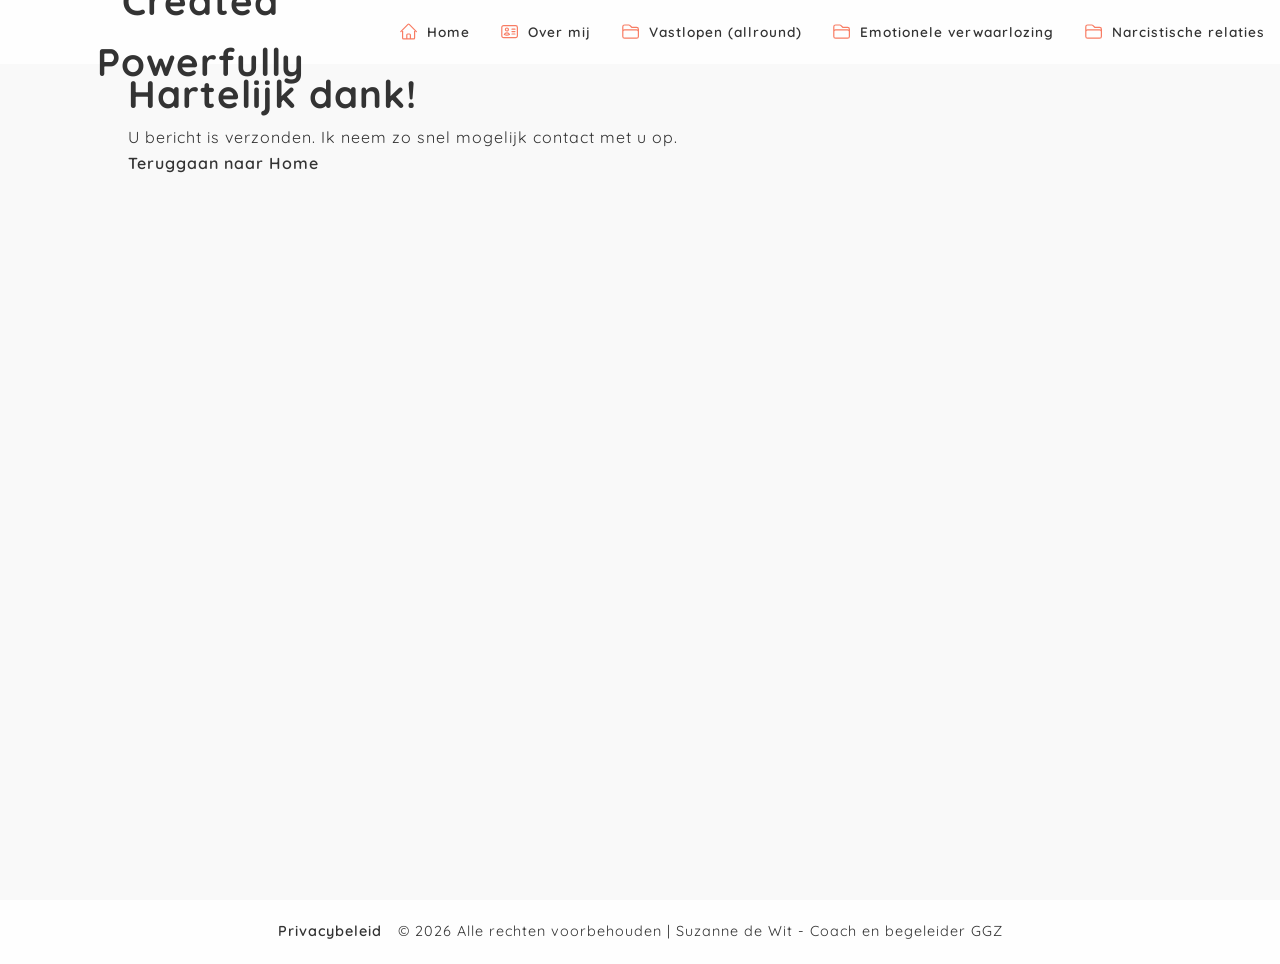
==== hartelijk-dank.html @ 70225664 "first commit" ====
<!DOCTYPE html>
<html lang="nl">
    <head>
        <title>Over mij</title>
        
        <!-- Meta tags for viewing -->
        <meta charset="UTF-8">
        <meta http-equiv="X-UA-Compatible" content="IE=edge">
        <meta name="viewport" content="width=device-width, initial-scale=1.0">

        <!-- Favicon -->
        <link rel="icon" href="./assets/createdpowerfullyicon.png" type="image/x-icon">

        <!-- CSS -->
        <link rel="stylesheet" href="./styles.css">

        <!-- Meta tags for SEO -->
        <meta name="description" content="Brief description of your webpage"> <!-- Moet nog worden toegevoegd -->
        <meta name="keywords" content="Coach, Coaching, Begelider, Begeleiding">
        <meta name="author" content="Suzanne de Wit">
        <meta name="robots" content="index, follow">
        <meta property="og:title" content="Created Powerfully">
        <meta property="og:description" content="Begeleiding is maatwerk. We bekijken jouw situatie en wat jij hierbij nodig hebt. Geen oordeel, een samenwerking...">
        <!-- <meta property="og:image" content="https://www.example.com/images/og-preview.jpg"> --> <!-- Moet nog worden toegevoegd -->
        <meta property="og:url" content="https://www.createdpowerfully.nl/over-mij.html">
        <meta property="og:type" content="article">
    </head>
    
    <body>
        
        <header>
            <nav>
                <h1>Created Powerfully</h1>
                <ul id="site-links" class="site-links">
                    <li class="hide-close">
                        <a href="javascript:void(0)" onclick="closeNav()"><svg xmlns="http://www.w3.org/2000/svg" viewBox="0 0 16 16" fill="currentColor" class="size-6"><path d="M5.28 4.22a.75.75 0 0 0-1.06 1.06L6.94 8l-2.72 2.72a.75.75 0 1 0 1.06 1.06L8 9.06l2.72 2.72a.75.75 0 1 0 1.06-1.06L9.06 8l2.72-2.72a.75.75 0 0 0-1.06-1.06L8 6.94 5.28 4.22Z" /></svg>Sluiten</a>
                    </li>
                    <li>
                        <a href="./index.html"><svg xmlns="http://www.w3.org/2000/svg" fill="none" viewBox="0 0 24 24" stroke-width="1.5" stroke="currentColor" class="size-6"><path stroke-linecap="round" stroke-linejoin="round" d="m2.25 12 8.954-8.955c.44-.439 1.152-.439 1.591 0L21.75 12M4.5 9.75v10.125c0 .621.504 1.125 1.125 1.125H9.75v-4.875c0-.621.504-1.125 1.125-1.125h2.25c.621 0 1.125.504 1.125 1.125V21h4.125c.621 0 1.125-.504 1.125-1.125V9.75M8.25 21h8.25" /></svg>Home</a>
                    </li>  
                    <li>
                        <a href="./modules/over-mij.html"><svg xmlns="http://www.w3.org/2000/svg" fill="none" viewBox="0 0 24 24" stroke-width="1.5" stroke="currentColor" class="size-6"><path stroke-linecap="round" stroke-linejoin="round" d="M15 9h3.75M15 12h3.75M15 15h3.75M4.5 19.5h15a2.25 2.25 0 0 0 2.25-2.25V6.75A2.25 2.25 0 0 0 19.5 4.5h-15a2.25 2.25 0 0 0-2.25 2.25v10.5A2.25 2.25 0 0 0 4.5 19.5Zm6-10.125a1.875 1.875 0 1 1-3.75 0 1.875 1.875 0 0 1 3.75 0Zm1.294 6.336a6.721 6.721 0 0 1-3.17.789 6.721 6.721 0 0 1-3.168-.789 3.376 3.376 0 0 1 6.338 0Z" /></svg>Over mij</a>
                    </li>
                    <p class="hide-text">Begeleiding bij: </p>
                    <li>
                        <a href="./modules/doelstelling-vastlopen.html"><svg xmlns="http://www.w3.org/2000/svg" fill="none" viewBox="0 0 24 24" stroke-width="1.5" stroke="currentColor" class="size-6"><path stroke-linecap="round" stroke-linejoin="round" d="M2.25 12.75V12A2.25 2.25 0 0 1 4.5 9.75h15A2.25 2.25 0 0 1 21.75 12v.75m-8.69-6.44-2.12-2.12a1.5 1.5 0 0 0-1.061-.44H4.5A2.25 2.25 0 0 0 2.25 6v12a2.25 2.25 0 0 0 2.25 2.25h15A2.25 2.25 0 0 0 21.75 18V9a2.25 2.25 0 0 0-2.25-2.25h-5.379a1.5 1.5 0 0 1-1.06-.44Z" /></svg>Vastlopen (allround)</a>
                    </li>
                    <li>
                        <a href="./modules/doelstelling-emotionele-verwaarlozing.html"><svg xmlns="http://www.w3.org/2000/svg" fill="none" viewBox="0 0 24 24" stroke-width="1.5" stroke="currentColor" class="size-6"><path stroke-linecap="round" stroke-linejoin="round" d="M2.25 12.75V12A2.25 2.25 0 0 1 4.5 9.75h15A2.25 2.25 0 0 1 21.75 12v.75m-8.69-6.44-2.12-2.12a1.5 1.5 0 0 0-1.061-.44H4.5A2.25 2.25 0 0 0 2.25 6v12a2.25 2.25 0 0 0 2.25 2.25h15A2.25 2.25 0 0 0 21.75 18V9a2.25 2.25 0 0 0-2.25-2.25h-5.379a1.5 1.5 0 0 1-1.06-.44Z" /></svg>Emotionele verwaarlozing</a>
                    </li>
                    <li>
                        <a href="./modules/doelstelling-herstellen-narcistische-relaties.html"><svg xmlns="http://www.w3.org/2000/svg" fill="none" viewBox="0 0 24 24" stroke-width="1.5" stroke="currentColor" class="size-6"><path stroke-linecap="round" stroke-linejoin="round" d="M2.25 12.75V12A2.25 2.25 0 0 1 4.5 9.75h15A2.25 2.25 0 0 1 21.75 12v.75m-8.69-6.44-2.12-2.12a1.5 1.5 0 0 0-1.061-.44H4.5A2.25 2.25 0 0 0 2.25 6v12a2.25 2.25 0 0 0 2.25 2.25h15A2.25 2.25 0 0 0 21.75 18V9a2.25 2.25 0 0 0-2.25-2.25h-5.379a1.5 1.5 0 0 1-1.06-.44Z" /></svg>Narcistische relaties</a>
                    </li>
                </ul>
                <a href="javascript:void(0)" onclick="openNav()"><svg xmlns="http://www.w3.org/2000/svg" viewBox="0 0 16 16" fill="currentColor" class="hamburger size-6"><path fill-rule="evenodd" d="M2 3.75A.75.75 0 0 1 2.75 3h10.5a.75.75 0 0 1 0 1.5H2.75A.75.75 0 0 1 2 3.75ZM2 8a.75.75 0 0 1 .75-.75h10.5a.75.75 0 0 1 0 1.5H2.75A.75.75 0 0 1 2 8Zm0 4.25a.75.75 0 0 1 .75-.75h10.5a.75.75 0 0 1 0 1.5H2.75a.75.75 0 0 1-.75-.75Z" clip-rule="evenodd" /></svg></a>
            </nav>
        </header>

        <main>
        <div class="hartelijk-dank wd-100 h-100">
            <img src="./assets/images/hartelijk-dank.JPG" alt="">
            <h1>Hartelijk dank!</h1>
            <p>U bericht is verzonden. Ik neem zo snel mogelijk contact met u op.</p>
            <a href="./index.html">Teruggaan naar Home</a>
        </div>
        </main>

        <footer>
            <a class="" href="https://www.termsfeed.com/live/7331e395-ec08-4e87-aa1c-0513a0a50794" target="_blank"><p>Privacybeleid</p></a> <!-- Moet nog worden gemaakt-->
            <p>&copy; 2026 Alle rechten voorbehouden | Suzanne de Wit - Coach en begeleider GGZ</p>
        </footer>

        <!-- JavaScript -->
        <script src="./script.js"></script>
    </body>
</html>
---- styles.css ----
/* Created Powerfully Website */
/* ==========================
   Site Stylesheet
   1. Font @face
   2. CSS Custom Properties
   3. Reset Styles
   4. Global Styles
   5. Typography Styles
   6. Structure Styles
   7. Module Styles
   8. Component Styles
   9. Page Styles
   10. Media Queries
   ========================== */
@layer fontface {
  /* quicksand-regular - latin */
  @font-face {
    font-display: swap; /* Check https://developer.mozilla.org/en-US/docs/Web/CSS/@font-face/font-display for other options. */
    font-family: 'Quicksand';
    font-style: normal;
    font-weight: 400;
    src: url('./assets/fonts/quicksand-v37-latin-regular.woff2') format('woff2'); /* Chrome 36+, Opera 23+, Firefox 39+, Safari 12+, iOS 10+ */
  }
  /* quicksand-500 - latin */
  @font-face {
    font-display: swap; /* Check https://developer.mozilla.org/en-US/docs/Web/CSS/@font-face/font-display for other options. */
    font-family: 'Quicksand';
    font-style: normal;
    font-weight: 500;
    src: url('./assets/fonts/quicksand-v37-latin-500.woff2') format('woff2'); /* Chrome 36+, Opera 23+, Firefox 39+, Safari 12+, iOS 10+ */
  }
  /* quicksand-600 - latin */
  @font-face {
    font-display: swap; /* Check https://developer.mozilla.org/en-US/docs/Web/CSS/@font-face/font-display for other options. */
    font-family: 'Quicksand';
    font-style: normal;
    font-weight: 600;
    src: url('./assets/fonts/quicksand-v37-latin-600.woff2') format('woff2'); /* Chrome 36+, Opera 23+, Firefox 39+, Safari 12+, iOS 10+ */
  }
  /* quicksand-700 - latin */
  @font-face {
    font-display: swap; /* Check https://developer.mozilla.org/en-US/docs/Web/CSS/@font-face/font-display for other options. */
    font-family: 'Quicksand';
    font-style: normal;
    font-weight: 700;
    src: url('./assets/fonts/quicksand-v37-latin-700.woff2') format('woff2'); /* Chrome 36+, Opera 23+, Firefox 39+, Safari 12+, iOS 10+ */
  }
}
@layer customproperties {
  :root {
    /* Color Palette */
    --primary-color: #ffe1db;
    --secondary-color: #F87C63;
    --light-color: #f9f9f9;
    --dark-color: #333;
    --translucent-color: rgba(255, 255, 255, 0.8);
    /* Layout Colors */
    --header-footer-background-color: var(--translucent-color);
    --background-color: var(--light-color);
    --highlight-background-color: var(--primary-color);
    --button-background: var(--secondary-color);
    /* Typography*/
    --navigation-accent: var(--secondary-color);
    --text-color: var(--dark-color);
    --hero-text-color: var(--light-color);
    --font-family: 'Quicksand';
  }
}
@layer resetstyles {
  *,
  *::before,
  *::after {
    margin: 0;
    padding: 0;
    box-sizing: border-box;
    border: none;
    text-decoration: none;
    list-style: none;
    letter-spacing: 1px;
  }
}
@layer globalstyles {
  html, body {
    width: 100%;
    min-height: 100%;
    position: relative;
    background-color: var(--background-color);
    font-family: var(--font-family), sans-serif;
    font-size: 16px;
    color: var(--text-color);
    line-height: 1.6;
    scroll-behavior: smooth;
    margin: 0;
  }
  /* Links */
  a {
    font-weight: 600;
    color: var(--text-color);
    transition: text-decoration 4s ease;
  }
  a:hover {
    text-decoration: underline;
    cursor: pointer;
  }
  .privacy:hover {
    color: cornflowerblue;
  }
}
@layer pagestyles {
  main {
    padding-top: 4rem; /* keeps content below fixed header */
    min-height: 100vh;
  }
  /* Section Containers */
  .hero-section {
    position: relative;
    min-height: 75vh;
    overflow: hidden;
  }
  .features-section {
    min-height: auto;
    background-color: var(--highlight-background-color);
  }
  .features-card {
    height: 100%;
    margin-bottom: 2rem;
    text-align: center;
  }
  .features-card:last-child {
    margin-bottom: 0;
  }
  .tarieven-section {
    min-height: auto;
  }
  .tarief-wrapper {
    display: flex;
    flex-direction: column;
    justify-content: center;
    align-items: center;
    margin-top: 2rem;
  }
  .tarief-card {
    width: 18rem;
    height: 15rem;
    padding: 1rem 1rem;
    margin-bottom: 4rem;
    border: 1px solid rgb(222, 243, 243);
    border-radius: 1.5rem;
    backdrop-filter: blur(10px);
    box-shadow: 10px 5px 5px #A1A1A1;
    text-align: center;
  }
  .contact-section {
    background-color: var(--highlight-background-color);
  }
  .contact-text p {
    text-align: justify;
  }
  .form {
    display: flex;
    flex-direction: column;
    justify-content: center;
    align-items: start;
    padding: 2rem 0 0;
  }
  .radio-wrapper {
    padding-left: 0.5rem;
    margin-bottom: 0.5rem;
  }
  .over-mij-text {
    margin-bottom: 2.5rem;
  }
  .hartelijk-dank {
    padding: 0 10%;
  }
}
@layer typographystyles {
  h1 {
    font-weight: 700;
    font-size: 2rem;
  }
  h2 {
    font-weight: 600;
    font-size: 2.5rem;
    margin-bottom: 0.1rem;
    color: var(--hero-text-color);
  }
  h3 {
    font-weight: 500;
    font-size: 1.4rem;
  }
  article h3 {
    margin-bottom: 1rem;
  }
  h4 {
    font-weight: 600;
    font-size: 1.1rem;
    text-align: center;
    display: flex;
    justify-content: center;
    align-items: center;
  }
  .beroep-titel {
    font-weight: 500;
    font-size: 1.7rem;
    line-height: 1;
    margin-bottom: 0.5rem;
    color: var(--hero-text-color);
  }
  .hero-quote {
    width: 100%;
    font-size: 0.8rem;
    color: var(--hero-text-color);
    display: flex;
    align-items: center;
    justify-content: center;
  }
  .intro {
    font-weight: 600;
    font-size: 0.9rem;
    margin: 0 0 2rem;
    display: flex;
    padding: 0 10%;
    text-align: justify;
  }
  .features-titel {
    display: flex;
    justify-content: left;
    align-items: center;
    margin-bottom: 1rem;
  }
  .tarief-titel {
    display: flex;
    justify-content: center;
    align-items: center;
    margin-bottom: 1rem;
  }
  .tarief-text {
    display: flex;
    flex-direction: column;
    justify-content: center;
    align-items: center;
    text-align: center;
  }
  .contact-titel {
    display: flex;
    justify-content: left;
    align-items: center;
    margin-bottom: 1rem;
  }
  .form-label {
    font-weight: 600;
    font-size: 1rem;
    margin-bottom: 0.5rem;
    display: flex;
    justify-content: center;
    align-items: center;
  }
  .consent {
    padding-left: 0.5rem;
    font-size: 0.7rem;
  }
  .consent input {
    margin-right: 0.5rem;
  }
}
@layer imagesstyles {
  img {
    max-width: 100%;
    height: auto;
    display: block;
  }
  .hero-img {
    width: 100%;
    height: 100%;
    object-fit: cover;
    display: block;
    position: absolute;
    top: 0;
    left: 0;
  }
}
@layer structurestyles {
  .flex-column {
    display: flex;
    flex-direction: column;
    justify-content: center;
    align-items: center;
  }
  .on-top { z-index: 500; }
  .mt-1 { margin-top: 1rem; }
  .mb-1 { margin-bottom: 1rem; }
  .wd-100 { width: 100%; }
  .h-100 { height: 100%; }
  .psection { padding: 2rem 10%; } /* padding for each section */
  .psection-alternate { padding: 2rem 0; } /* padding alternative with no side padding for sections */
  .pmodules10 { padding: 10%; } /* padding for modules over mij and doelstellingen */
}
@layer modulestyles {
  /* Site Navigation */
  header {
    width: 100%;
    height: 4rem;
    position: fixed;
    top: 0;
    left: 0;
    z-index: 1000;
    background-color: var(--header-footer-background-color);
    backdrop-filter: blur(10px);
    text-align: center;
  }
  nav {
    width: 100%;
    height: 100%;
    display: flex;
    position: relative;
    justify-content: center;
    align-items: center;
    padding-left: 0.5rem;
  }
  .site-links {
    position: fixed;
    top: 0;
    right: 0;
    z-index: 1000;
    transition: ease-in-out 250ms;
  }
  .site-links a {
    display: flex;
    justify-content: center;
    align-items: center;
    font-weight: 600;
    font-size: 1.3rem;
    margin: 1rem 0;
  }
  .site-links a:hover {
    transform: scale(1.15);
    transition: ease-in 0.20s;
    color: var(--navigation-accent);
  }
  .site-links li svg {
    margin-right: 0.5rem;
  }
  .hamburger {
    display: block;
    position: absolute;
    right: 0;
    top: 0;
    margin: 0.8rem 0.6rem 0 0;
  }
  /* Site Footer */
  footer {
    width: 100%;
    max-width: 100%;
    height: 4rem;
    display: flex;
    justify-content: center;
    align-items: center;
    background-color: var(--header-footer-background-color);
    backdrop-filter: blur(10px);
    padding: 0.8rem;
    font-size: 0.6rem;
  }
  footer a {
    margin-right: 1rem;
  }
  footer a:hover {
    color: var(--secondary-color);
  }
}
@layer componentstyles {
  .button {
    width: 10.5rem;
    display: inline-block;
    text-transform: uppercase;
    padding: 1rem;
    font-size: 1rem;
    text-align: center;
    text-decoration: none;
    color: var(--text-color);
    transition: opacity 1s ease;
    background-color: var(--button-background);
    background-image: radial-gradient(93% 87% at 87% 89%, rgb(255, 42, 0) 0%, transparent 86.18%), radial-gradient(66% 87% at 26% 20%, rgba(255, 255, 255, 0.41) 0%, rgba(255, 255, 255, 0) 69.79%, rgba(255, 255, 255, 0) 100%);
    border: 1px solid #fc6446;
    border-radius: 2rem;
  }
  .button:hover {
    opacity: 0.75;
    cursor: pointer;
  }
  .button:active {
    transform: scale(0.95);
  }
  .nu-boeken {
    width: 100%;
    display: flex;
    justify-content: center;
    align-items: center;
    margin-top: 2rem;
  }
  .nav-button {
    display: flex;
    align-items: center;
    padding: 0;
    background-color: transparent;
    border: none;
    font-family: 'quicksand';
    font-weight: 600;
    font-size: 1.3rem;
    margin: 1rem auto;
    cursor: pointer;
  }
  .nav-button:hover {
    transform: scale(1.15);
    transition: ease-in 0.20s;
    color: var(--navigation-accent);
    text-decoration: underline;
  }
  .input {
    width: 100%;
    height: 2.5rem;
    margin-bottom: 1rem;
    padding: 0.6rem 1rem;
    border: none;
    border-radius: 2rem;
    background-color: white;
    box-shadow: none;
    color: #333;
  }
  .radio {
    display: flex;
    justify-content: left;
    align-items: center;
    margin-bottom: 0.5rem;
  }
  .radio input {
    margin-right: 0.5rem;
  }
  input:focus {
    border: 2px solid #F87C63;
    outline: none;
  }
  /* Icons */
  .size-6 {
    width: 2rem;
    height: 2rem;
    color: #F87C63;
  }
  h3 .size-6 {
    margin-right: 0.8rem;
  }
  p .size-6 {
    width: 1rem;
    height: 1rem;
    display: flex;
    justify-content: center;
    align-items: center;
    margin: 0 0.2rem;
    color: #FFFFFF;
  }
  label .size-6 {
    width: 1.5rem;
    height: 1.5rem;
    margin-right: 0.5rem;
  }
}
@layer mediaqueries {
  /* Adjusts positioning of elements in nav for small screens */
  @media(max-width: 450px) {
    .hamburger {
      margin: 0.9rem 0.6rem 0 0;
    }
  }
  /* Adjusts positioning of hamburger icon for tablet screens */
  @media(min-width: 768px) {
    .hamburger {
      margin: 0.8rem 1rem 0 0;
    }
    .tarieven-section {
      padding: 4rem 0;
    }
  }
  @media(max-width: 1279px) {
    /* Properties for collapsable sidebar for mobile device screens */
    .site-links {
      height: 100vh;
      width: 0; /* 0 width - changed with JavaScript */
      position: fixed;
      z-index: 1000;
      top: 0;
      right: 0;
      background-color: var(--background-color);
      overflow-x: hidden; /* Disable horizontal scroll */
      padding-top: 4rem;
      transition: 0.5s;
      font-size: 1.5rem;
    }
  }
  /* Adjusts layout for large screen sizes */
  @media(min-width: 1280px) {
    .features-section {
      padding: 4rem 10%;
    }
    .features-highlight {
      display: flex;
      padding: 2rem 0 0;
    }
    .features-card {
      width: 20rem;
      margin-right: 7rem;
    }
    .features-card:last-child {
      margin-right: 0;
    }
    .tarieven-section {
      padding: 4rem 10%;
    }
    .tarief-wrapper {
      flex-direction: row;
    }
    .tarief-card {
      margin-right: 4rem;
    }
    .tarief-card:last-child {
      margin-right: 0;
    }
    .contact-section {
      display: flex;
      justify-content: center;
      align-items: center;
    }
    .contact-text {
      width: 50%;
      height: 100%;
      padding-right: 5rem;
      background-color: #ffe1db;
    }
    .contact-form {
      width: 50%;
    }
    .over-mij {
      width: 100%;
      height: 100%;
      flex-direction: row;
      padding: 4% 10%;
    }
    .over-mij-text {
      width: 50%;
      padding: 0 5rem;
    }
    .over-mij-foto {
      width: 50%;
      display: flex;
      flex-direction: column;
      justify-content: center;
      align-items: start;
    }
    .doelstelling {
      width: 100%;
      height: 100%;
      padding: 10%;
    }
    h1 {
      font-size: 2.4rem;
      width: 30%;
      display: flex;
      justify-content: flex-start;
    }
    h2 {
      font-size: 3rem;
      margin-bottom: 0rem;
    }
    .beroep-titel {
      font-size: 2rem;
    }
    .hero-quote {
      font-size: 1rem;
    }
    .site-links {
      width: 70% !important;
      height: 100%;
      display: flex;
      justify-content: space-around;
      align-items: center;
    }
    .hamburger {
      display: none;
    }
    .hide-close {
      display: none;
    }
    .hide-text {
      display: none;
    }
    nav {
      width: 100%;
      height: 100%;
      display: flex;
      justify-content: left;
      align-items: center;
      padding: 0 0.8rem;
    }
    li {
      display: flex;
      justify-content: center;
      align-items: center;
      margin-right: 0.5rem;
    }
    li svg {
      width: 1.2rem;
      height: 1.2rem;
      margin: 0 0.5rem;
    }
    li a {
      font-size: 0.85rem;
    }
    footer{
      font-size: 0.9rem;
    }
  }
  @media(min-width: 1440px) {
    h1 {
      font-size: 2.4rem;
    }
  }
  /* Adjustments for very large monitor screens */
  @media(min-width: 1660px) {
    header {
      display: flex;
      justify-content: center;
      align-items: center;
    }
    li {
      margin-right: 1rem;
    }
    li svg {
      width: 2rem;
      height: 2rem;
      margin: 0 0.5rem;
    }
    li a {
      font-size: 1rem;
    }
  }
}
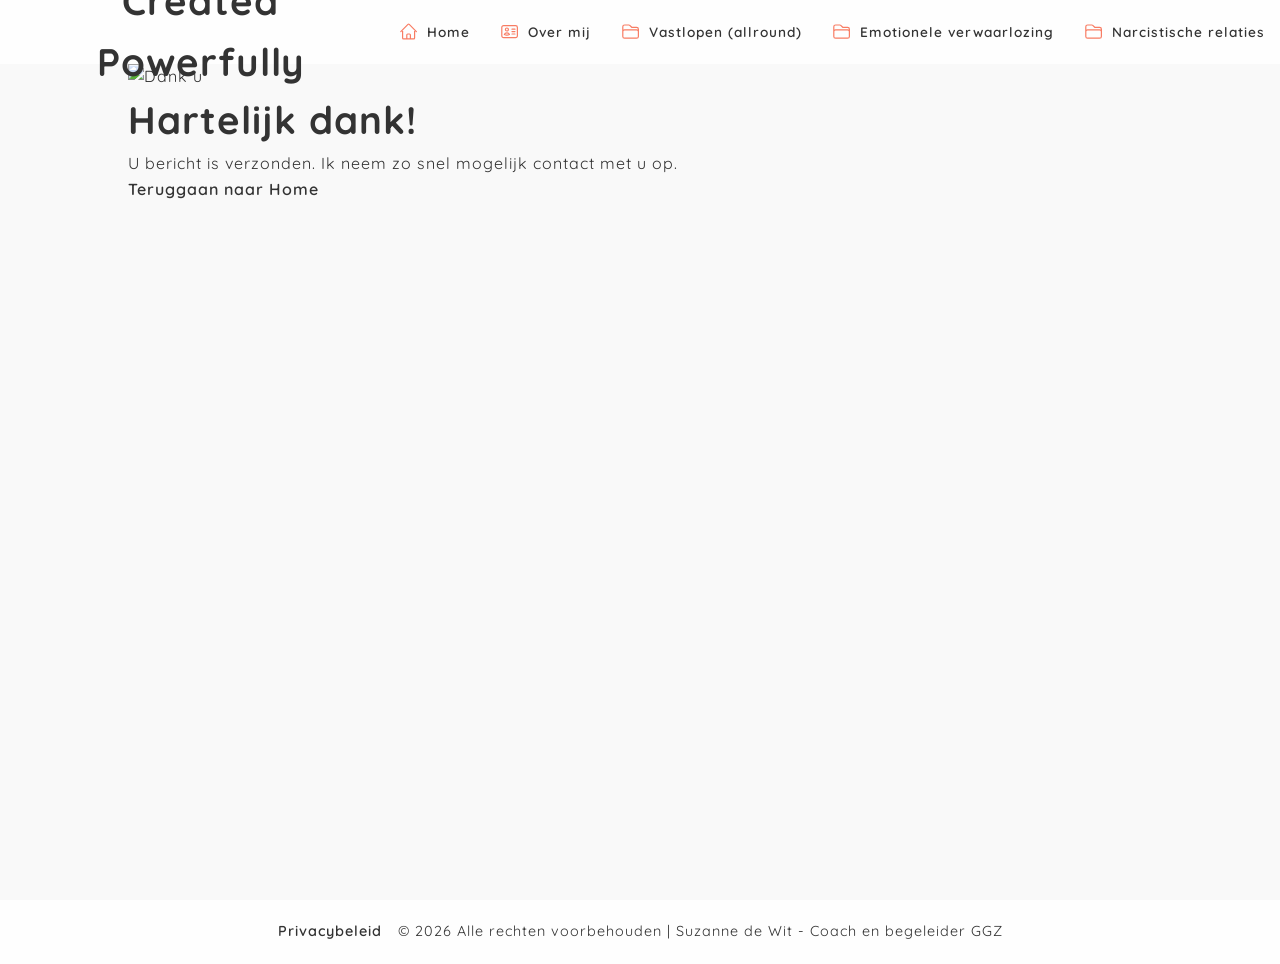
==== commit b6ab116e: "Full page update" ====
--- a/hartelijk-dank.html
+++ b/hartelijk-dank.html
@@ -26,51 +26,53 @@
         <meta property="og:type" content="article">
     </head>
     
-    <body>
+    <body class="unselectable">
         
-        <header>
+        <header role="banner">
             <nav>
                 <h1>Created Powerfully</h1>
-                <ul id="site-links" class="site-links">
-                    <li class="hide-close">
-                        <a href="javascript:void(0)" onclick="closeNav()"><svg xmlns="http://www.w3.org/2000/svg" viewBox="0 0 16 16" fill="currentColor" class="size-6"><path d="M5.28 4.22a.75.75 0 0 0-1.06 1.06L6.94 8l-2.72 2.72a.75.75 0 1 0 1.06 1.06L8 9.06l2.72 2.72a.75.75 0 1 0 1.06-1.06L9.06 8l2.72-2.72a.75.75 0 0 0-1.06-1.06L8 6.94 5.28 4.22Z" /></svg>Sluiten</a>
-                    </li>
-                    <li>
-                        <a href="./index.html"><svg xmlns="http://www.w3.org/2000/svg" fill="none" viewBox="0 0 24 24" stroke-width="1.5" stroke="currentColor" class="size-6"><path stroke-linecap="round" stroke-linejoin="round" d="m2.25 12 8.954-8.955c.44-.439 1.152-.439 1.591 0L21.75 12M4.5 9.75v10.125c0 .621.504 1.125 1.125 1.125H9.75v-4.875c0-.621.504-1.125 1.125-1.125h2.25c.621 0 1.125.504 1.125 1.125V21h4.125c.621 0 1.125-.504 1.125-1.125V9.75M8.25 21h8.25" /></svg>Home</a>
-                    </li>  
-                    <li>
-                        <a href="./modules/over-mij.html"><svg xmlns="http://www.w3.org/2000/svg" fill="none" viewBox="0 0 24 24" stroke-width="1.5" stroke="currentColor" class="size-6"><path stroke-linecap="round" stroke-linejoin="round" d="M15 9h3.75M15 12h3.75M15 15h3.75M4.5 19.5h15a2.25 2.25 0 0 0 2.25-2.25V6.75A2.25 2.25 0 0 0 19.5 4.5h-15a2.25 2.25 0 0 0-2.25 2.25v10.5A2.25 2.25 0 0 0 4.5 19.5Zm6-10.125a1.875 1.875 0 1 1-3.75 0 1.875 1.875 0 0 1 3.75 0Zm1.294 6.336a6.721 6.721 0 0 1-3.17.789 6.721 6.721 0 0 1-3.168-.789 3.376 3.376 0 0 1 6.338 0Z" /></svg>Over mij</a>
-                    </li>
-                    <p class="hide-text">Begeleiding bij: </p>
-                    <li>
-                        <a href="./modules/doelstelling-vastlopen.html"><svg xmlns="http://www.w3.org/2000/svg" fill="none" viewBox="0 0 24 24" stroke-width="1.5" stroke="currentColor" class="size-6"><path stroke-linecap="round" stroke-linejoin="round" d="M2.25 12.75V12A2.25 2.25 0 0 1 4.5 9.75h15A2.25 2.25 0 0 1 21.75 12v.75m-8.69-6.44-2.12-2.12a1.5 1.5 0 0 0-1.061-.44H4.5A2.25 2.25 0 0 0 2.25 6v12a2.25 2.25 0 0 0 2.25 2.25h15A2.25 2.25 0 0 0 21.75 18V9a2.25 2.25 0 0 0-2.25-2.25h-5.379a1.5 1.5 0 0 1-1.06-.44Z" /></svg>Vastlopen (allround)</a>
-                    </li>
-                    <li>
-                        <a href="./modules/doelstelling-emotionele-verwaarlozing.html"><svg xmlns="http://www.w3.org/2000/svg" fill="none" viewBox="0 0 24 24" stroke-width="1.5" stroke="currentColor" class="size-6"><path stroke-linecap="round" stroke-linejoin="round" d="M2.25 12.75V12A2.25 2.25 0 0 1 4.5 9.75h15A2.25 2.25 0 0 1 21.75 12v.75m-8.69-6.44-2.12-2.12a1.5 1.5 0 0 0-1.061-.44H4.5A2.25 2.25 0 0 0 2.25 6v12a2.25 2.25 0 0 0 2.25 2.25h15A2.25 2.25 0 0 0 21.75 18V9a2.25 2.25 0 0 0-2.25-2.25h-5.379a1.5 1.5 0 0 1-1.06-.44Z" /></svg>Emotionele verwaarlozing</a>
-                    </li>
-                    <li>
-                        <a href="./modules/doelstelling-herstellen-narcistische-relaties.html"><svg xmlns="http://www.w3.org/2000/svg" fill="none" viewBox="0 0 24 24" stroke-width="1.5" stroke="currentColor" class="size-6"><path stroke-linecap="round" stroke-linejoin="round" d="M2.25 12.75V12A2.25 2.25 0 0 1 4.5 9.75h15A2.25 2.25 0 0 1 21.75 12v.75m-8.69-6.44-2.12-2.12a1.5 1.5 0 0 0-1.061-.44H4.5A2.25 2.25 0 0 0 2.25 6v12a2.25 2.25 0 0 0 2.25 2.25h15A2.25 2.25 0 0 0 21.75 18V9a2.25 2.25 0 0 0-2.25-2.25h-5.379a1.5 1.5 0 0 1-1.06-.44Z" /></svg>Narcistische relaties</a>
-                    </li>
+                <ul id="site-links" class="site-links" aria-hidden="true">
+                <li class="hide-close">
+                    <button type="button" class="nav-button" onclick="closeNav()" aria-label="Close navigation menu"><svg xmlns="http://www.w3.org/2000/svg" viewBox="0 0 16 16" fill="currentColor" class="size-6"><path d="M5.28 4.22a.75.75 0 0 0-1.06 1.06L6.94 8l-2.72 2.72a.75.75 0 1 0 1.06 1.06L8 9.06l2.72 2.72a.75.75 0 1 0 1.06-1.06L9.06 8l2.72-2.72a.75.75 0 0 0-1.06-1.06L8 6.94 5.28 4.22Z" /></svg>Sluiten</button>
+                </li>
+                <li>
+                    <a href="./index.html"><svg xmlns="http://www.w3.org/2000/svg" fill="none" viewBox="0 0 24 24" stroke-width="1.5" stroke="currentColor" class="size-6" aria-hidden="true"><path stroke-linecap="round" stroke-linejoin="round" d="m2.25 12 8.954-8.955c.44-.439 1.152-.439 1.591 0L21.75 12M4.5 9.75v10.125c0 .621.504 1.125 1.125 1.125H9.75v-4.875c0-.621.504-1.125 1.125-1.125h2.25c.621 0 1.125.504 1.125 1.125V21h4.125c.621 0 1.125-.504 1.125-1.125V9.75M8.25 21h8.25" /></svg>Home</a>
+                </li>  
+                <li>
+                    <a href="./modules/over-mij.html"><svg xmlns="http://www.w3.org/2000/svg" fill="none" viewBox="0 0 24 24" stroke-width="1.5" stroke="currentColor" class="size-6" aria-hidden="true"><path stroke-linecap="round" stroke-linejoin="round" d="M15 9h3.75M15 12h3.75M15 15h3.75M4.5 19.5h15a2.25 2.25 0 0 0 2.25-2.25V6.75A2.25 2.25 0 0 0 19.5 4.5h-15a2.25 2.25 0 0 0-2.25 2.25v10.5A2.25 2.25 0 0 0 4.5 19.5Zm6-10.125a1.875 1.875 0 1 1-3.75 0 1.875 1.875 0 0 1 3.75 0Zm1.294 6.336a6.721 6.721 0 0 1-3.17.789 6.721 6.721 0 0 1-3.168-.789 3.376 3.376 0 0 1 6.338 0Z" /></svg>Over mij</a>
+                </li>
+                <p class="hide-text">Begeleiding bij: </p>
+                <li>
+                    <a href="./modules/doelstelling-vastlopen.html"><svg xmlns="http://www.w3.org/2000/svg" fill="none" viewBox="0 0 24 24" stroke-width="1.5" stroke="currentColor" class="size-6" aria-hidden="true"><path stroke-linecap="round" stroke-linejoin="round" d="M2.25 12.75V12A2.25 2.25 0 0 1 4.5 9.75h15A2.25 2.25 0 0 1 21.75 12v.75m-8.69-6.44-2.12-2.12a1.5 1.5 0 0 0-1.061-.44H4.5A2.25 2.25 0 0 0 2.25 6v12a2.25 2.25 0 0 0 2.25 2.25h15A2.25 2.25 0 0 0 21.75 18V9a2.25 2.25 0 0 0-2.25-2.25h-5.379a1.5 1.5 0 0 1-1.06-.44Z" /></svg>Vastlopen (allround)</a>
+                </li>
+                <li>
+                    <a href="./modules/doelstelling-emotionele-verwaarlozing.html"><svg xmlns="http://www.w3.org/2000/svg" fill="none" viewBox="0 0 24 24" stroke-width="1.5" stroke="currentColor" class="size-6" aria-hidden="true"><path stroke-linecap="round" stroke-linejoin="round" d="M2.25 12.75V12A2.25 2.25 0 0 1 4.5 9.75h15A2.25 2.25 0 0 1 21.75 12v.75m-8.69-6.44-2.12-2.12a1.5 1.5 0 0 0-1.061-.44H4.5A2.25 2.25 0 0 0 2.25 6v12a2.25 2.25 0 0 0 2.25 2.25h15A2.25 2.25 0 0 0 21.75 18V9a2.25 2.25 0 0 0-2.25-2.25h-5.379a1.5 1.5 0 0 1-1.06-.44Z" /></svg>Emotionele verwaarlozing</a>
+                </li>
+                <li>
+                    <a href="./modules/doelstelling-herstellen-narcistische-relaties.html"><svg xmlns="http://www.w3.org/2000/svg" fill="none" viewBox="0 0 24 24" stroke-width="1.5" stroke="currentColor" class="size-6" aria-hidden="true"><path stroke-linecap="round" stroke-linejoin="round" d="M2.25 12.75V12A2.25 2.25 0 0 1 4.5 9.75h15A2.25 2.25 0 0 1 21.75 12v.75m-8.69-6.44-2.12-2.12a1.5 1.5 0 0 0-1.061-.44H4.5A2.25 2.25 0 0 0 2.25 6v12a2.25 2.25 0 0 0 2.25 2.25h15A2.25 2.25 0 0 0 21.75 18V9a2.25 2.25 0 0 0-2.25-2.25h-5.379a1.5 1.5 0 0 1-1.06-.44Z" /></svg>Narcistische relaties</a>
+                </li>
                 </ul>
-                <a href="javascript:void(0)" onclick="openNav()"><svg xmlns="http://www.w3.org/2000/svg" viewBox="0 0 16 16" fill="currentColor" class="hamburger size-6"><path fill-rule="evenodd" d="M2 3.75A.75.75 0 0 1 2.75 3h10.5a.75.75 0 0 1 0 1.5H2.75A.75.75 0 0 1 2 3.75ZM2 8a.75.75 0 0 1 .75-.75h10.5a.75.75 0 0 1 0 1.5H2.75A.75.75 0 0 1 2 8Zm0 4.25a.75.75 0 0 1 .75-.75h10.5a.75.75 0 0 1 0 1.5H2.75a.75.75 0 0 1-.75-.75Z" clip-rule="evenodd" /></svg></a>
+                <button type="button" id="openButton" class="hamburger" onclick="openNav()" aria-expanded="false" aria-controls="site-links" aria-label="Open navigation menu"><svg xmlns="http://www.w3.org/2000/svg" viewBox="0 0 16 16" fill="currentColor" class="size-6"><path fill-rule="evenodd" d="M2 3.75A.75.75 0 0 1 2.75 3h10.5a.75.75 0 0 1 0 1.5H2.75A.75.75 0 0 1 2 3.75ZM2 8a.75.75 0 0 1 .75-.75h10.5a.75.75 0 0 1 0 1.5H2.75A.75.75 0 0 1 2 8Zm0 4.25a.75.75 0 0 1 .75-.75h10.5a.75.75 0 0 1 0 1.5H2.75a.75.75 0 0 1-.75-.75Z" clip-rule="evenodd" /></svg></button>
             </nav>
         </header>
 
         <main>
         <div class="hartelijk-dank wd-100 h-100">
-            <img src="./assets/images/hartelijk-dank.JPG" alt="">
+            <img src="./assets/images/hartelijk-dank.JPG" alt="Dank u">
             <h1>Hartelijk dank!</h1>
             <p>U bericht is verzonden. Ik neem zo snel mogelijk contact met u op.</p>
             <a href="./index.html">Teruggaan naar Home</a>
         </div>
         </main>
 
-        <footer>
-            <a class="" href="https://www.termsfeed.com/live/7331e395-ec08-4e87-aa1c-0513a0a50794" target="_blank"><p>Privacybeleid</p></a> <!-- Moet nog worden gemaakt-->
+        <footer role="contentinfo">
+            <a class="privacy" href="https://www.termsfeed.com/live/7331e395-ec08-4e87-aa1c-0513a0a50794" target="_blank"><p>Privacybeleid</p></a> <!-- Moet nog worden gemaakt-->
             <p>&copy; 2026 Alle rechten voorbehouden | Suzanne de Wit - Coach en begeleider GGZ</p>
         </footer>
 
         <!-- JavaScript -->
         <script src="./script.js"></script>
     </body>
-</html>+</html>
+<!-- Created by willemwebdev.com -->
+ 
--- a/styles.css
+++ b/styles.css
@@ -52,18 +52,34 @@
     --primary-color: #ffe1db;
     --secondary-color: #F87C63;
     --light-color: #f9f9f9;
+    --light-color2: #ffe1db;
     --dark-color: #333;
     --translucent-color: rgba(255, 255, 255, 0.8);
+    --pure-white: #FFFFFF;
+    --light-gray: #def3f3;
+    --medium-gray: #A1A1A1;
+    --confirm-color: #a0dc8a91;
+    --link-hover-color: cornflowerblue;
     /* Layout Colors */
     --header-footer-background-color: var(--translucent-color);
     --background-color: var(--light-color);
     --highlight-background-color: var(--primary-color);
     --button-background: var(--secondary-color);
+    --button-hover-active-bkgd: var(--confirm-color);
+    --button-border-boxshadow: var(--dark-color);
+    --tarief-card-border: var(--light-gray);
+    --tarief-card-boxshadow: var(--medium-gray);
     /* Typography*/
+    --icon-color: var(--secondary-color);
+    --icon-color-hero-quote: var(--pure-white);
     --navigation-accent: var(--secondary-color);
     --text-color: var(--dark-color);
     --hero-text-color: var(--light-color);
     --font-family: 'Quicksand';
+    --input-bkgd-color: var(--pure-white);
+    --input-focus-color: var(--secondary-color);
+    --input-text-color: var(--dark-color);
+    --button-text: var(--dark-color);
   }
 }
 @layer resetstyles {
@@ -103,7 +119,7 @@
     cursor: pointer;
   }
   .privacy:hover {
-    color: cornflowerblue;
+    color: var(--link-hover-color);
   }
 }
 @layer pagestyles {
@@ -144,10 +160,10 @@
     height: 15rem;
     padding: 1rem 1rem;
     margin-bottom: 4rem;
-    border: 1px solid rgb(222, 243, 243);
+    border: 1px solid var(--tarief-card-border);
     border-radius: 1.5rem;
     backdrop-filter: blur(10px);
-    box-shadow: 10px 5px 5px #A1A1A1;
+    box-shadow: 10px 5px 5px var(--tarief-card-boxshadow);
     text-align: center;
   }
   .contact-section {
@@ -286,6 +302,10 @@
     flex-direction: column;
     justify-content: center;
     align-items: center;
+  }
+  .unselectable { 
+    user-select: none;
+    -webkit-user-select: none;
   }
   .on-top { z-index: 500; }
   .mt-1 { margin-top: 1rem; }
@@ -314,10 +334,11 @@
     height: 100%;
     display: flex;
     position: relative;
-    justify-content: center;
-    align-items: center;
-    padding-left: 0.5rem;
-  }
+    justify-content: flex-start;
+    align-items: center;
+    padding-left: 0.4rem;
+  }
+  /* styles for the list (ul element) of the hamburger menu */
   .site-links {
     position: fixed;
     top: 0;
@@ -341,13 +362,6 @@
   .site-links li svg {
     margin-right: 0.5rem;
   }
-  .hamburger {
-    display: block;
-    position: absolute;
-    right: 0;
-    top: 0;
-    margin: 0.8rem 0.6rem 0 0;
-  }
   /* Site Footer */
   footer {
     width: 100%;
@@ -364,33 +378,64 @@
   footer a {
     margin-right: 1rem;
   }
-  footer a:hover {
-    color: var(--secondary-color);
-  }
 }
 @layer componentstyles {
-  .button {
-    width: 10.5rem;
+  button {
+    /* Remove native appearance (most important line) */
+    appearance: none;
+    -webkit-appearance: none;
+    -moz-appearance: none;
+    /* Core resets — remove background, border, padding that browsers add */
+    background: none;
+    background-color: transparent;
+    border: 0 solid transparent;
+    border-radius: 0;
+    padding: 0;
+    /* Typography — make it inherit from parent like normal text */
+    font: inherit;
+    line-height: inherit;
+    color: inherit;
+    letter-spacing: inherit;
+    text-align: inherit;
+    text-transform: none;
+    white-space: normal;
+    /* Behavior & cursor */
+    cursor: pointer;
+    /* No underline or weird decorations */
+    text-decoration: none;
+    /* Prevent weird overflow/clipping issues */
+    overflow: visible;
+    /* Important for touch devices */
+    touch-action: manipulation;
+  }
+  /* styles for action buttons in tarieven section and contact section */
+  .button-action {
     display: inline-block;
-    text-transform: uppercase;
-    padding: 1rem;
-    font-size: 1rem;
+    background-color: var(--button-background);
+    border: 2px solid var(--button-border-boxshadow);
+    border-radius: 2rem;
+    box-shadow: var(--button-border-boxshadow) 4px 4px 0 0;
+    color: var(--button-text);
+    font-weight: 600;
+    font-size: 1.2rem;
+    padding: 0 1rem;
+    line-height: 3rem;
     text-align: center;
     text-decoration: none;
-    color: var(--text-color);
-    transition: opacity 1s ease;
-    background-color: var(--button-background);
-    background-image: radial-gradient(93% 87% at 87% 89%, rgb(255, 42, 0) 0%, transparent 86.18%), radial-gradient(66% 87% at 26% 20%, rgba(255, 255, 255, 0.41) 0%, rgba(255, 255, 255, 0) 69.79%, rgba(255, 255, 255, 0) 100%);
-    border: 1px solid #fc6446;
-    border-radius: 2rem;
-  }
-  .button:hover {
-    opacity: 0.75;
+    user-select: none;
+    -webkit-user-select: none;
     cursor: pointer;
-  }
-  .button:active {
-    transform: scale(0.95);
-  }
+    touch-action: manipulation;
+  }
+  .button-action:hover {
+    background-color: var(--button-hover-active-bkgd);
+  }
+  .button-action:active {
+    transition: transform 200ms ease-out;
+    box-shadow: var(--button-border-boxshadow) 2px 2px 0 0;
+    transform: translate(2px, 2px);
+  }
+  /* Container for contact button and thankyou page redirect */
   .nu-boeken {
     width: 100%;
     display: flex;
@@ -398,13 +443,12 @@
     align-items: center;
     margin-top: 2rem;
   }
+  /* styles for close button in hamburger menu */
   .nav-button {
     display: flex;
     align-items: center;
-    padding: 0;
     background-color: transparent;
-    border: none;
-    font-family: 'quicksand';
+    color: var(--text-color);
     font-weight: 600;
     font-size: 1.3rem;
     margin: 1rem auto;
@@ -423,9 +467,9 @@
     padding: 0.6rem 1rem;
     border: none;
     border-radius: 2rem;
-    background-color: white;
+    background-color: var(--input-bkgd-color);
     box-shadow: none;
-    color: #333;
+    color: var(--input-text-color);
   }
   .radio {
     display: flex;
@@ -437,18 +481,33 @@
     margin-right: 0.5rem;
   }
   input:focus {
-    border: 2px solid #F87C63;
+    border: 2px solid var(--input-focus-color);
     outline: none;
   }
   /* Icons */
+  /* general icon style */
   .size-6 {
     width: 2rem;
     height: 2rem;
-    color: #F87C63;
-  }
+    color: var(--icon-color);
+  }
+  /* styles for the hamburger icon */
+  .hamburger {
+    display: block;
+    position: absolute;
+    right: 0;
+    top: 0;
+    margin: 1rem 0.4rem 0 0;
+    background-color: transparent;
+  }
+  .hamburger:hover {
+    transform: scale(1.10);
+  }
+  /* Styles for features and contact text icons */
   h3 .size-6 {
     margin-right: 0.8rem;
   }
+  /* styles for icons in hero quote */
   p .size-6 {
     width: 1rem;
     height: 1rem;
@@ -456,8 +515,9 @@
     justify-content: center;
     align-items: center;
     margin: 0 0.2rem;
-    color: #FFFFFF;
-  }
+    color: var(--icon-color-hero-quote);
+  }
+  /* styles for icons in contact message form */
   label .size-6 {
     width: 1.5rem;
     height: 1.5rem;
@@ -465,16 +525,21 @@
   }
 }
 @layer mediaqueries {
-  /* Adjusts positioning of elements in nav for small screens */
-  @media(max-width: 450px) {
+  /* Adjusts positioning of hero quote for very small screens */
+  @media(max-width: 380px) {
     .hamburger {
-      margin: 0.9rem 0.6rem 0 0;
+      width: 1.8rem;
+      height: 1.8rem;
+    }
+    .hero-quote {
+      width: 75%;
+      text-align: center;
     }
   }
   /* Adjusts positioning of hamburger icon for tablet screens */
-  @media(min-width: 768px) {
-    .hamburger {
-      margin: 0.8rem 1rem 0 0;
+  @media(min-width: 700px) {
+    nav {
+      justify-content: center;
     }
     .tarieven-section {
       padding: 4rem 0;
@@ -533,7 +598,6 @@
       width: 50%;
       height: 100%;
       padding-right: 5rem;
-      background-color: #ffe1db;
     }
     .contact-form {
       width: 50%;
